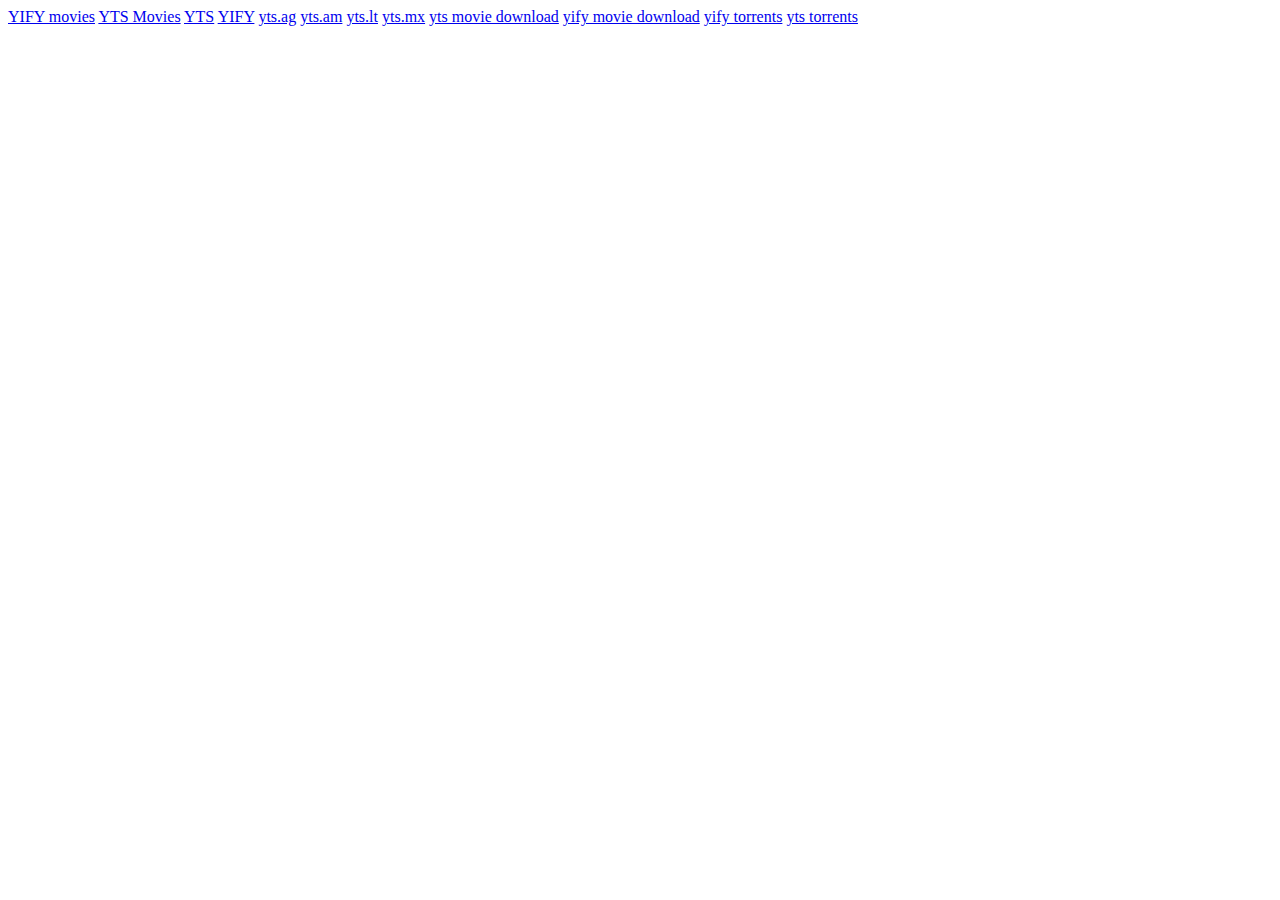
==== links.html @ 69b448bd "Update links.html" ====
<!DOCTYPE html>
<html lang="en">
<head>
    <meta charset="UTF-8">
    <meta name="viewport" content="width=device-width, initial-scale=1.0">
    <title>YIFY movies</title>
</head>
<body>
    <a href="https://edex.adobe.com/member/X97-AFd3E">YIFY movies</a>
    <a href="https://www.wattpad.com/1029226025-how-i-downloaded-free-movies-from-yts-rs-yify">YTS Movies</a>
    <a href="https://www.behance.net/jacobjohn8">YTS</a>
    <a href="https://about.me/yts-yify">YIFY</a>
    <a href="https://scholar.google.com/citations?user=ZE1UaBoAAAAJ">yts.ag</a>
    <a href="https://www.4shared.com/u/LemCEEjs/glidepara7.html">yts.am</a>
    <a href="https://trello.com/yify3">yts.lt</a>
    <a href="https://flipboard.com/@yify2021/yify-hoblch4kz">yts.mx</a>
    <a href="https://www.boredpanda.com/?p=2904557">yts movie download</a>
    <a href="https://sketchfab.com/yify">yify movie download</a>
    <a href="https://www.coursera.org/user/229126d33dfa54a908fb9ab6e22abd99">yify torrents</a>
    <a href="https://independent.academia.edu/PGlide">yts torrents</a>
</body>
</html>
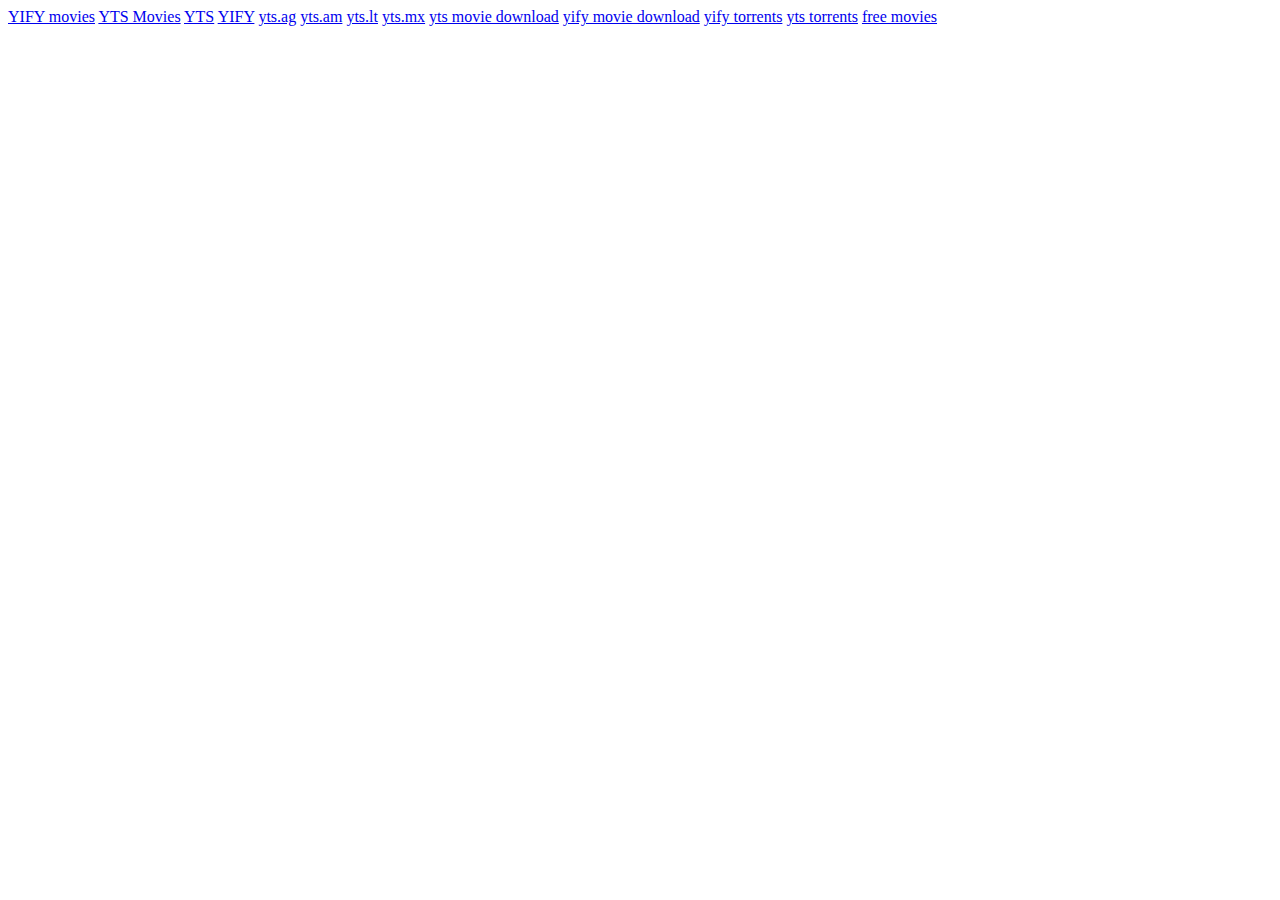
==== commit 7dd3e693: "Update links.html" ====
--- a/links.html
+++ b/links.html
@@ -18,5 +18,6 @@
     <a href="https://sketchfab.com/yify">yify movie download</a>
     <a href="https://www.coursera.org/user/229126d33dfa54a908fb9ab6e22abd99">yify torrents</a>
     <a href="https://independent.academia.edu/PGlide">yts torrents</a>
+    <a href="https://www.scoop.it/topic/torrents-by-yify-8">free movies</a>
 </body>
 </html>
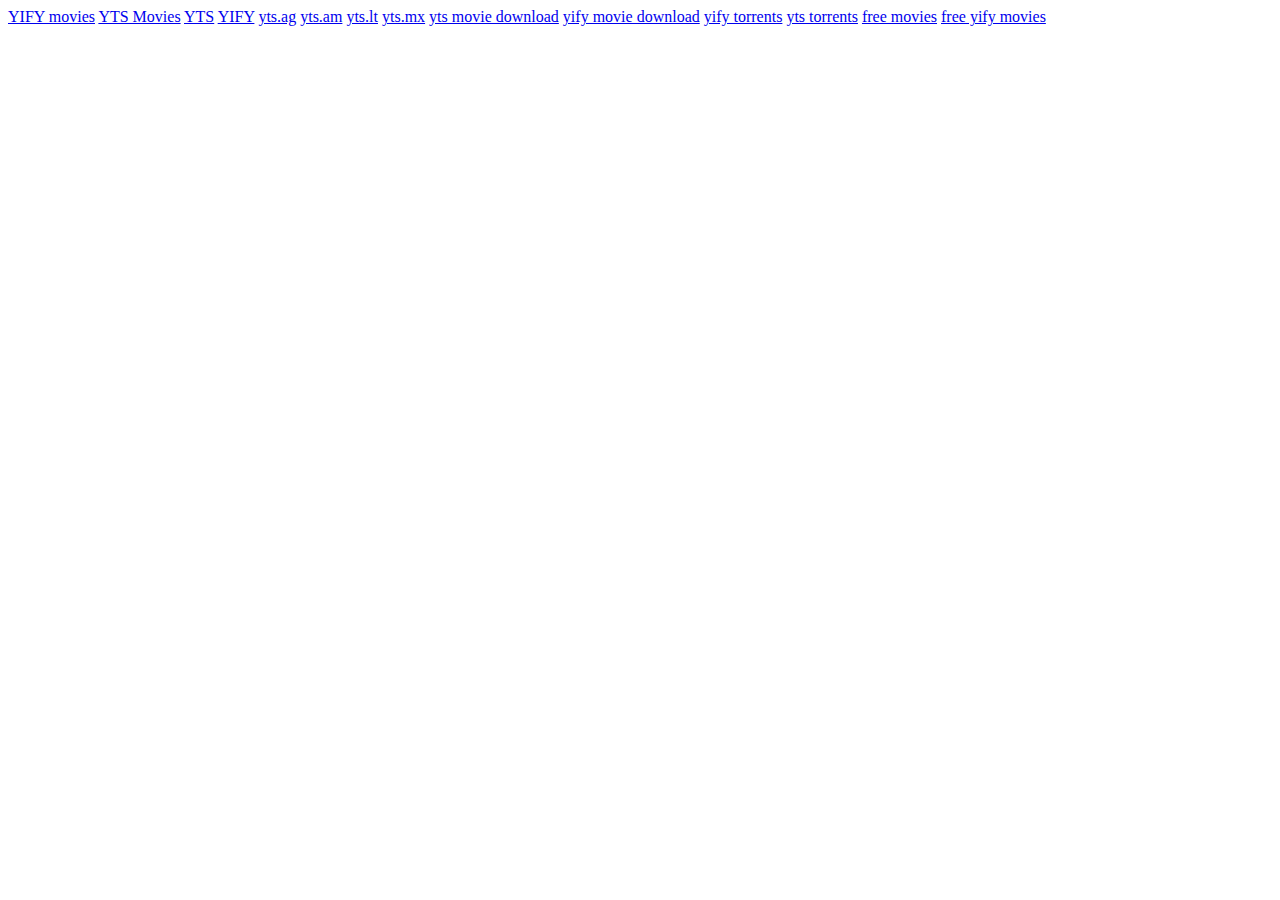
==== commit e17bb810: "Update links.html" ====
--- a/links.html
+++ b/links.html
@@ -19,5 +19,6 @@
     <a href="https://www.coursera.org/user/229126d33dfa54a908fb9ab6e22abd99">yify torrents</a>
     <a href="https://independent.academia.edu/PGlide">yts torrents</a>
     <a href="https://www.scoop.it/topic/torrents-by-yify-8">free movies</a>
+    <a href="https://community.shopify.com/c/user/viewprofilepage/user-id/916719">free yify movies</a>
 </body>
 </html>
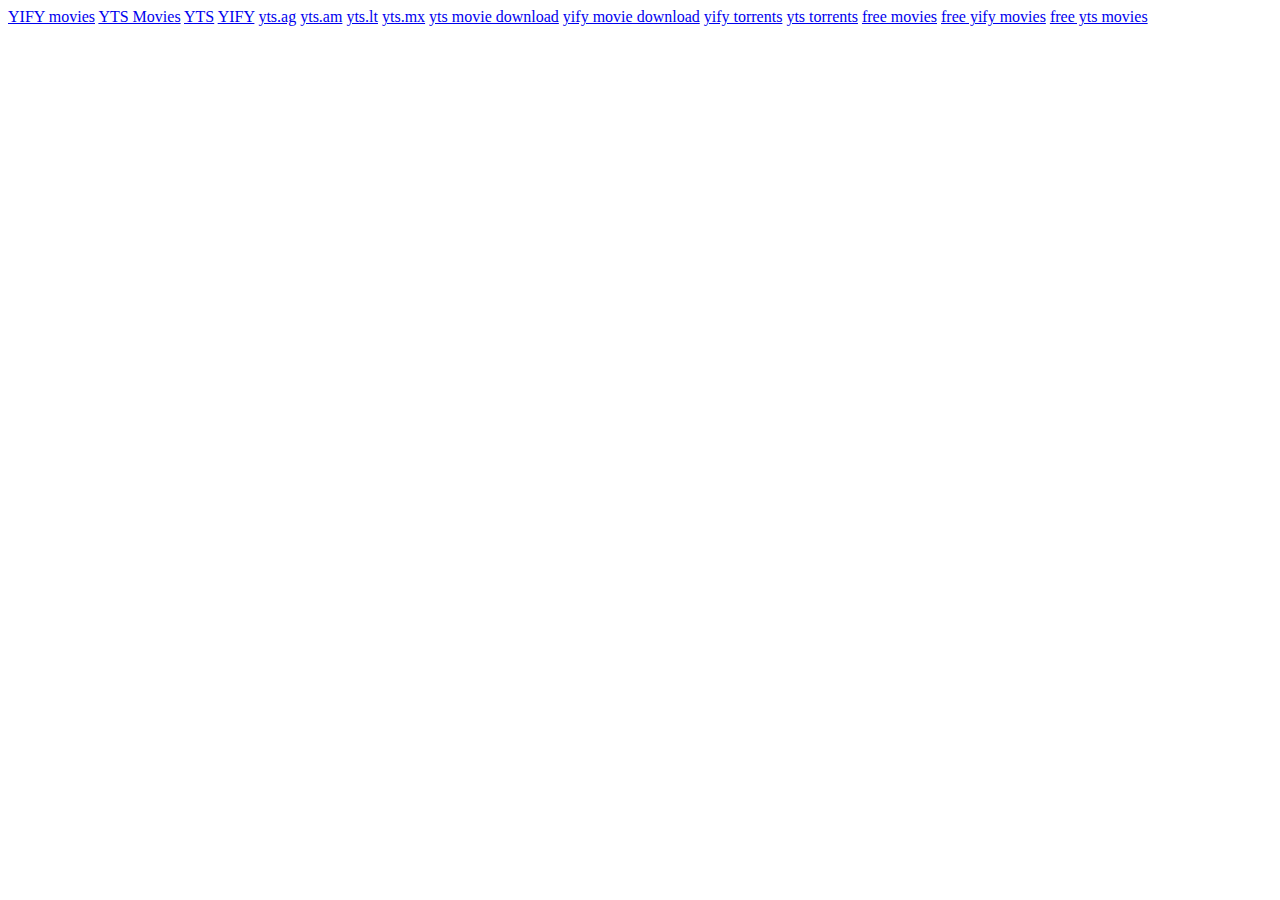
==== commit eb2221f2: "Update links.html" ====
--- a/links.html
+++ b/links.html
@@ -20,5 +20,6 @@
     <a href="https://independent.academia.edu/PGlide">yts torrents</a>
     <a href="https://www.scoop.it/topic/torrents-by-yify-8">free movies</a>
     <a href="https://community.shopify.com/c/user/viewprofilepage/user-id/916719">free yify movies</a>
+    <a href="https://www.dearbloggers.com/@paraglide43029">free yts movies</a>
 </body>
 </html>
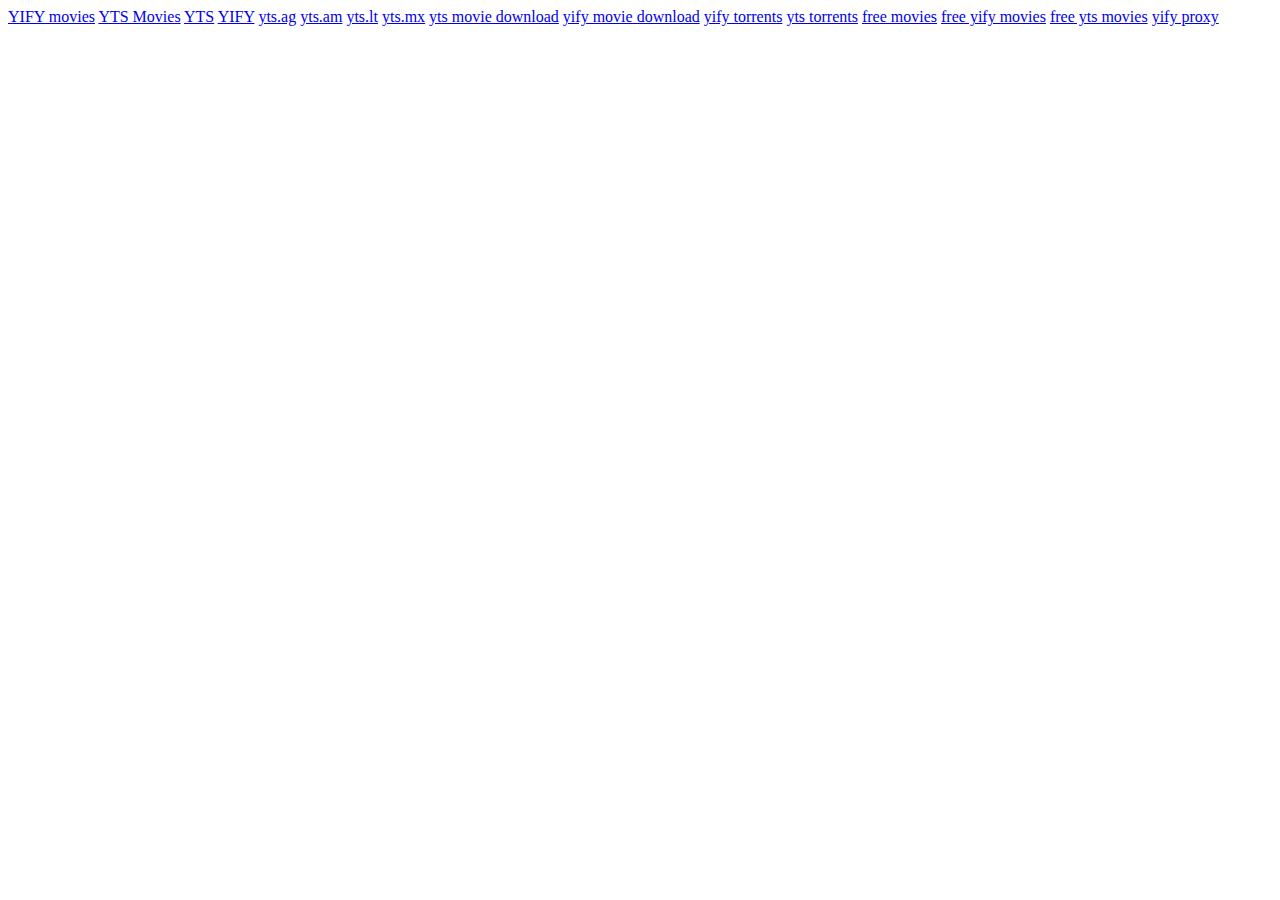
==== commit baa87056: "Update links.html" ====
--- a/links.html
+++ b/links.html
@@ -21,5 +21,6 @@
     <a href="https://www.scoop.it/topic/torrents-by-yify-8">free movies</a>
     <a href="https://community.shopify.com/c/user/viewprofilepage/user-id/916719">free yify movies</a>
     <a href="https://www.dearbloggers.com/@paraglide43029">free yts movies</a>
+    <a href="http://www.bloghub.com/yify--id721926.htm">yify proxy</a>
 </body>
 </html>
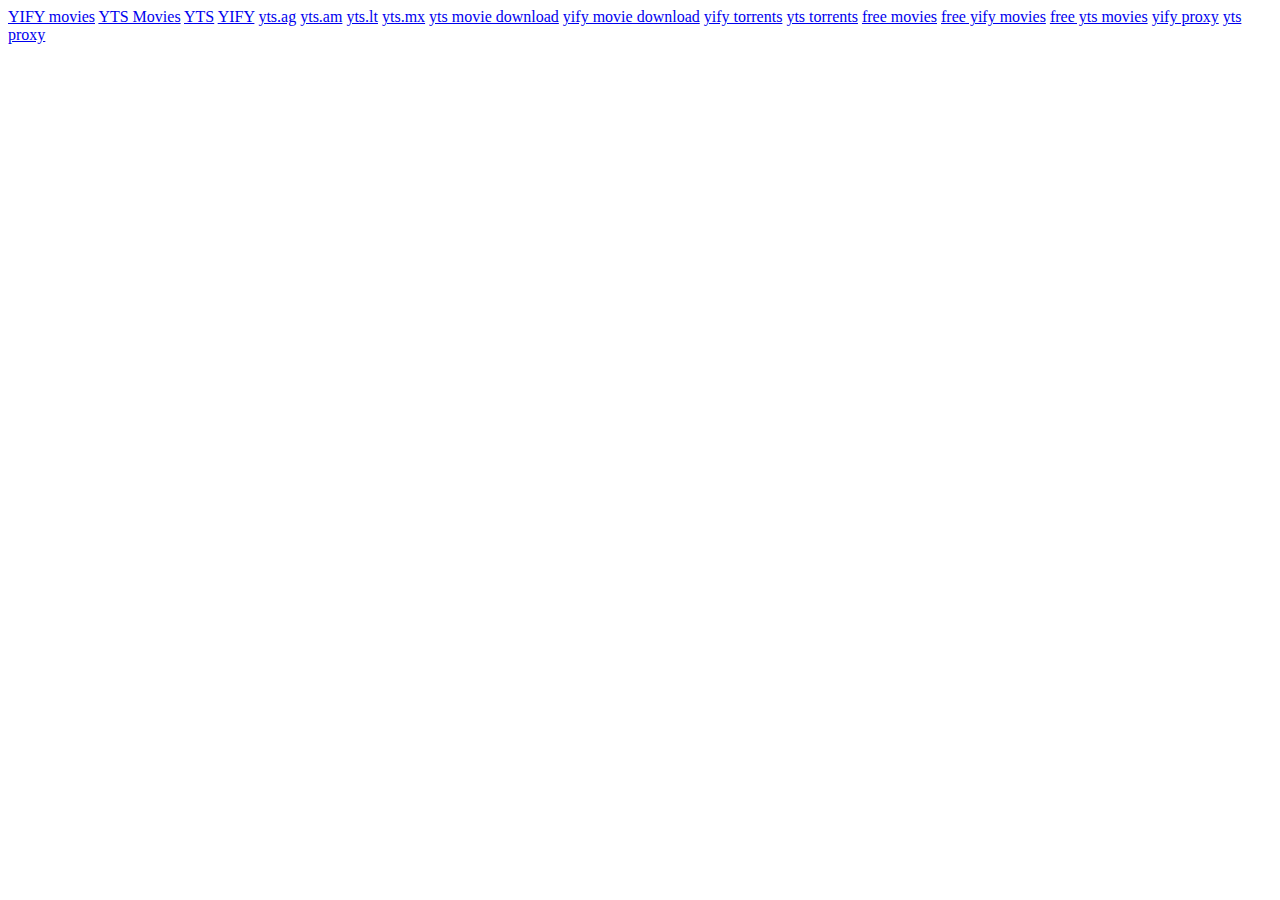
==== commit d3e57eff: "Update links.html" ====
--- a/links.html
+++ b/links.html
@@ -22,5 +22,6 @@
     <a href="https://community.shopify.com/c/user/viewprofilepage/user-id/916719">free yify movies</a>
     <a href="https://www.dearbloggers.com/@paraglide43029">free yts movies</a>
     <a href="http://www.bloghub.com/yify--id721926.htm">yify proxy</a>
+    <a href="https://www.mobypicture.com/user/Yify">yts proxy</a>
 </body>
 </html>
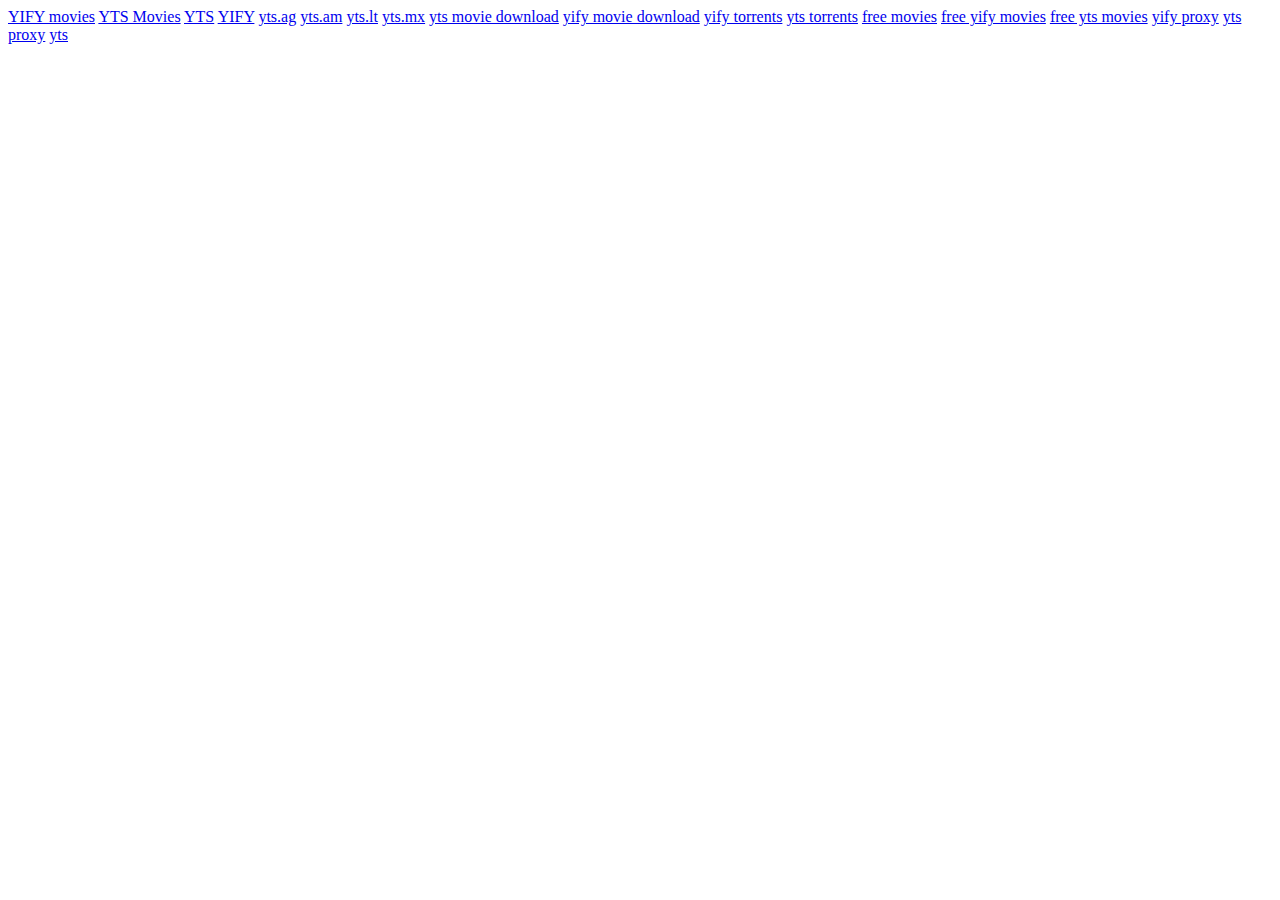
==== commit bc512a69: "Update links.html" ====
--- a/links.html
+++ b/links.html
@@ -23,5 +23,6 @@
     <a href="https://www.dearbloggers.com/@paraglide43029">free yts movies</a>
     <a href="http://www.bloghub.com/yify--id721926.htm">yify proxy</a>
     <a href="https://www.mobypicture.com/user/Yify">yts proxy</a>
+    <a href="https://stackshare.io/glidepara7">yts</a>
 </body>
 </html>
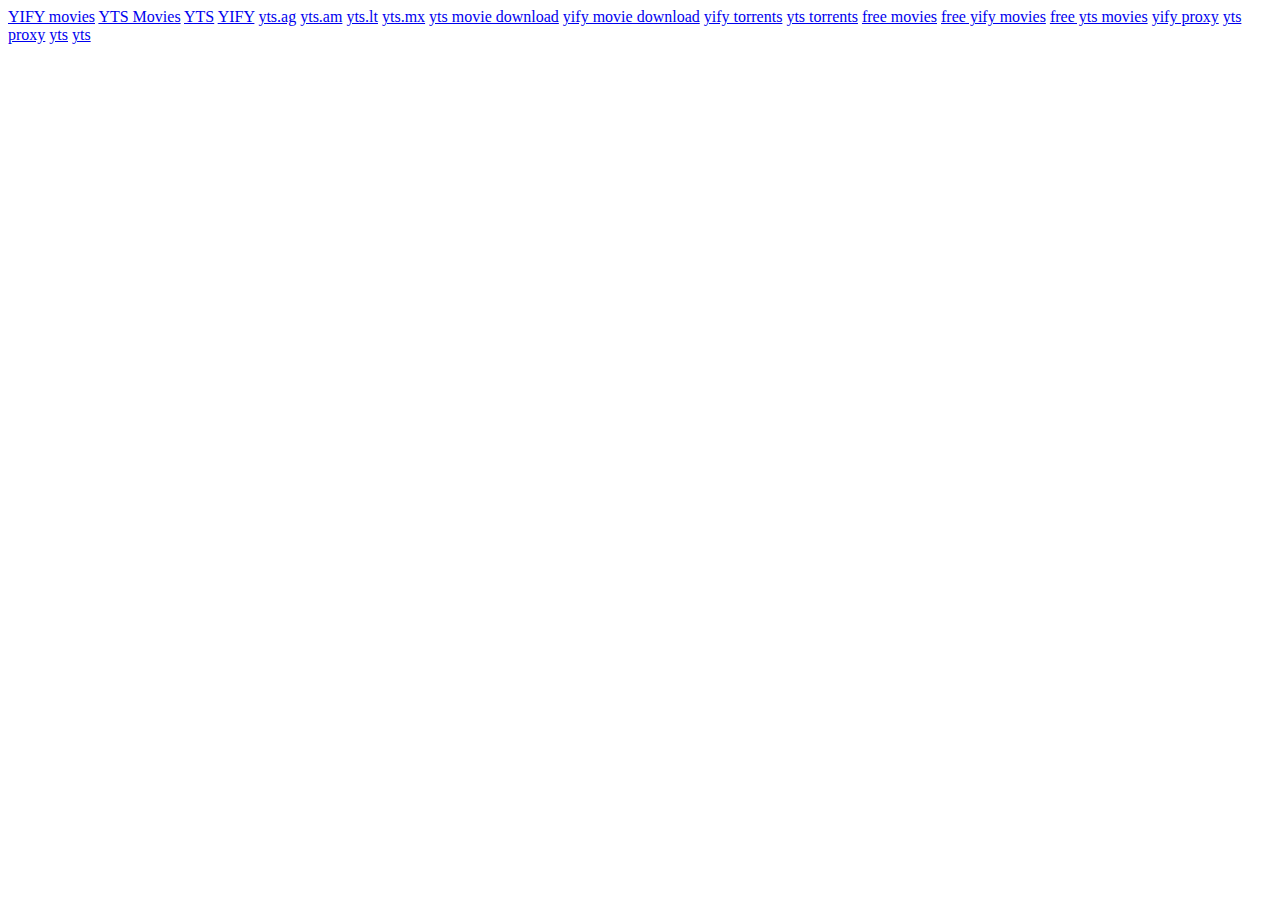
==== commit 271bc3ea: "Update links.html" ====
--- a/links.html
+++ b/links.html
@@ -24,5 +24,6 @@
     <a href="http://www.bloghub.com/yify--id721926.htm">yify proxy</a>
     <a href="https://www.mobypicture.com/user/Yify">yts proxy</a>
     <a href="https://stackshare.io/glidepara7">yts</a>
+    <a href="https://www.zintro.com/profile/zi78f9407d">yts</a>
 </body>
 </html>
